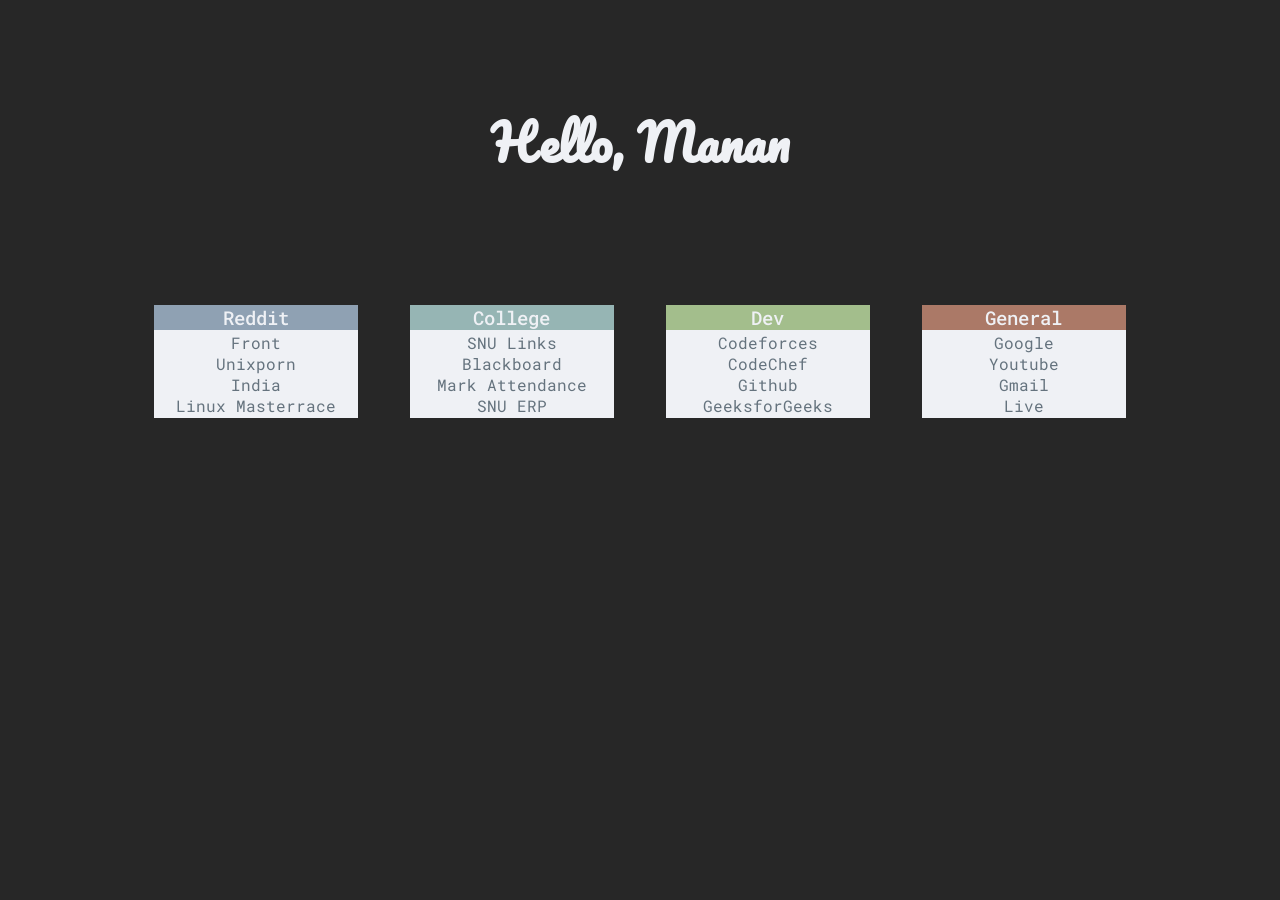
==== Scripts/Homepage/index.html @ 5e77fc39 "Modified path to Scripts" ====
<!DOCTYPE html>
<html>
  <head>
    <title>Homepage</title>
    <meta charset="utf-8">
    <link rel="stylesheet" href="css/normalize.css">
    <link href="https://fonts.googleapis.com/css?family=Pacifico|Roboto+Mono:400,500" rel="stylesheet">
    <link rel="stylesheet" href="css/stylesheet.css">
    <link rel="stylesheet" href="css/responsive.css">
    <meta name="viewport" content="width=device-width, initial-scale=1.0">
  </head>
  <body>
    <header>
      <h1>Hello, Manan</h1>
    </header>
    <div class="wrapper">
      <section class="main">
        <section class="reddit">
          <h3>Reddit</h3>
          <ul>
            <li><a href="https://www.reddit.com/">Front</a></li>
            <li><a href="https://www.reddit.com/r/unixporn">Unixporn</a></li>
            <li><a href="https://www.reddit.com/r/india">India</a></li>
            <li><a href="https://www.reddit.com/r/linuxmasterrace">Linux Masterrace</a></li>
	  </ul>
        </section>
        <section class="college">
          <h3>College</h3>
          <ul>
            <li><a href="https://snulinks.snu.edu.in">SNU Links</a></li>
            <li><a href="https://blackboard.snu.edu.in">Blackboard</a></li>
            <li><a href="https://markattendance.webapps.snu.edu.in">Mark Attendance</a></li>
            <li><a href="http://prodweb.snu.in:8070/psp/CSPROD/EMPLOYEE/HRMS/?cmd=login&languageCd=ENG&">SNU ERP</a></li>
          </ul>
        </section>
        <section class="dev">
          <h3>Dev</h3>
          <ul>
            <li><a href="http://www.codeforces.com/">Codeforces</a></li>
            <li><a href="https://www.codechef.com">CodeChef</a></li>
            <li><a href="https://www.github.com">Github</a></li>
            <li><a href="http://www.geeksforgeeks.org">GeeksforGeeks</a></li>
          </ul>
        </section>
        <section class="general">
          <h3>General</h3>
          <ul>
            <li><a href="https://www.google.com">Google</a></li>
            <li><a href="https://www.youtube.com">Youtube</a></li>
            <li><a href="https://www.gmail.com">Gmail</a></li>
            <li><a href="https://www.live.com">Live</a></li>
          </ul>
        </section>
      </section>
      <footer>
      </footer>
    </div>
  </body>
</html>
---- Scripts/Homepage/css/stylesheet.css ----
/****************
HEADING
****************/

header {
  margin: 100px auto;
}

h1 {
  display: block;
  font-family: 'Pacifico', cursive;
  font-size: 3.0em;
  text-align: center;
}


/****************
LISTS
****************/

.main h3 {
  font-family: 'Roboto Mono', monospace;
  font-weight: 500;
  width: 100%;
  text-align: center;
  margin: 0;
}

.main a {
  font-family: 'Roboto Mono', monospace;
  font-weight: 400;
  text-decoration: none;
}

.main ul {
  margin: 0;
  padding: .125em 0;
  text-align: center;
  list-style: none;
}

.main section {
  display: inline-block;
  float: left;
  margin: 20px 15%;
  width: 70%;
}

.wrapper {
  max-width: 1024px;
  margin: 0 auto;
}

/****************
COLORS
****************/

body {
  background-color: #272727;
  color: #EFF1F5;
}

body a, body a:visited {
  color: #65737E;
}

body a:hover {
  color: #96B5B4;
}

.main ul {
  background-color: #EFF1F5;
}

.reddit h3 {
  background-color: #8FA1B3;
}

.college h3 {
  background-color: #96B5B4;
}

.dev h3 {
  background-color: #A3BE8C;
}

.general h3 {
  background-color: #AB7967;
}
---- Scripts/Homepage/css/responsive.css ----
/* small window */
@media screen and (min-width: 480px) {
  .main section {
    margin: 20px 2.5%;
    width: 28.3333%;
  }

}

/* desktop */
@media screen and (min-width: 660px) {
  .main section {
    margin: 20px 2.5%;
    width: 20%;
  }

  .main {
    margin: inherit 10%;
  }

  .main section:nth-child(5n) {
    clear: left;
  }
}
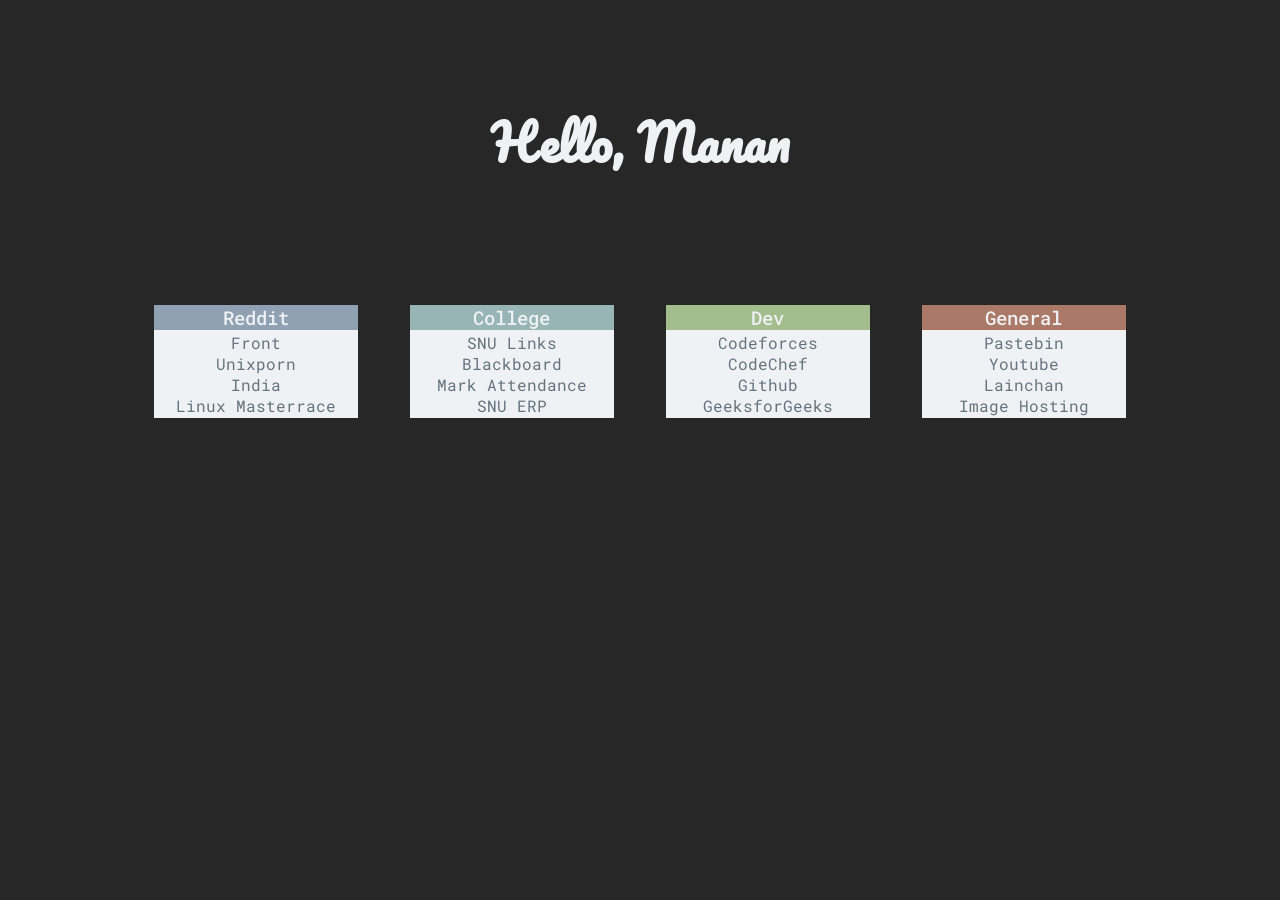
==== commit 9c06ef67: "Updated Homepage Links" ====
--- a/Scripts/Homepage/index.html
+++ b/Scripts/Homepage/index.html
@@ -45,10 +45,10 @@
         <section class="general">
           <h3>General</h3>
           <ul>
-            <li><a href="https://www.google.com">Google</a></li>
+            <li><a href="https://pst.moe">Pastebin</a></li>
             <li><a href="https://www.youtube.com">Youtube</a></li>
-            <li><a href="https://www.gmail.com">Gmail</a></li>
-            <li><a href="https://www.live.com">Live</a></li>
+            <li><a href="https://lainchan.org">Lainchan</a></li>
+            <li><a href="https://p.fuwafuwa.moe">Image Hosting</a></li>
           </ul>
         </section>
       </section>
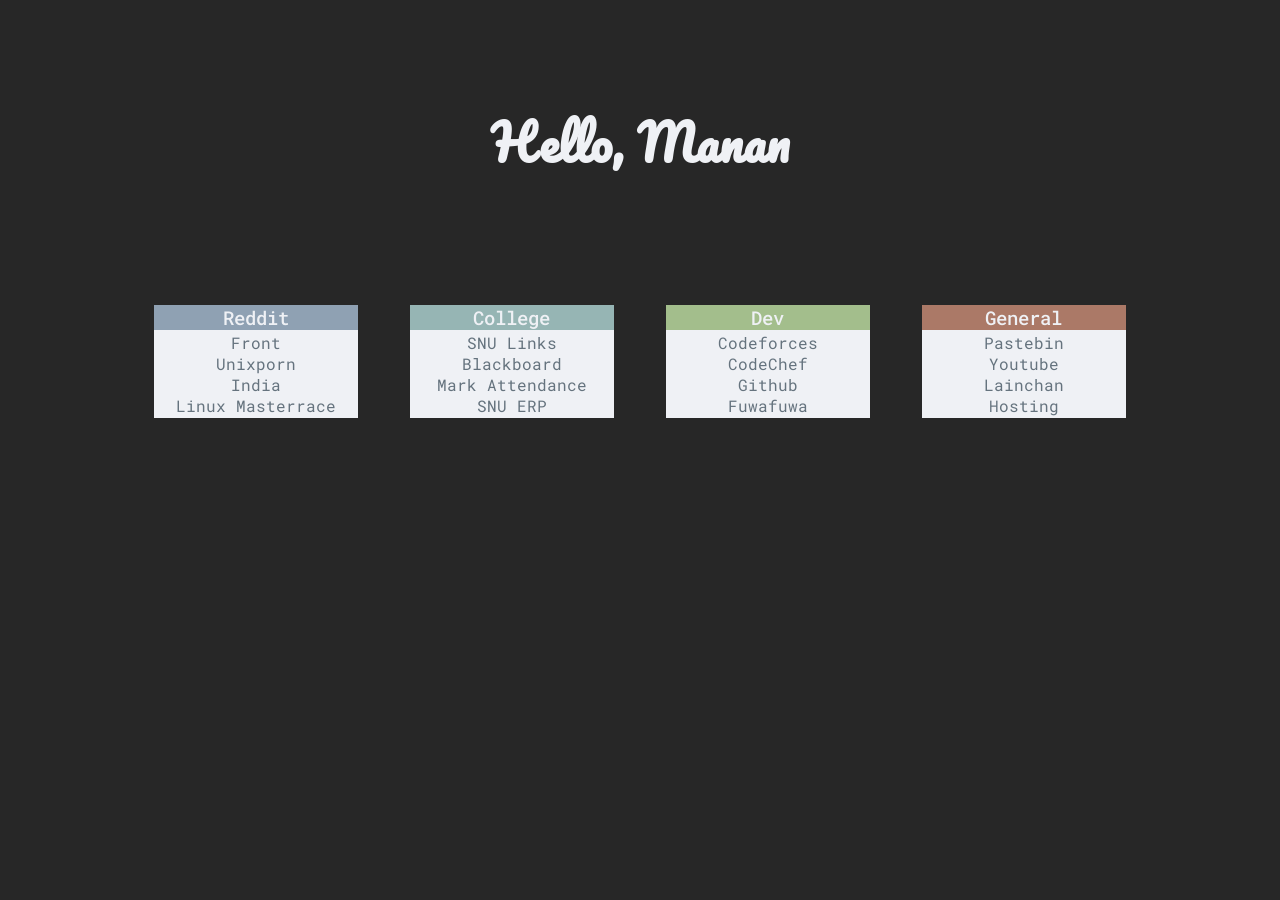
==== commit 4cd150cf: "Modified Homepage" ====
--- a/Scripts/Homepage/index.html
+++ b/Scripts/Homepage/index.html
@@ -39,7 +39,7 @@
             <li><a href="http://www.codeforces.com/">Codeforces</a></li>
             <li><a href="https://www.codechef.com">CodeChef</a></li>
             <li><a href="https://www.github.com">Github</a></li>
-            <li><a href="http://www.geeksforgeeks.org">GeeksforGeeks</a></li>
+            <li><a href="https://git.fuwafuwa.moe">Fuwafuwa</a></li>
           </ul>
         </section>
         <section class="general">
@@ -48,7 +48,7 @@
             <li><a href="https://pst.moe">Pastebin</a></li>
             <li><a href="https://www.youtube.com">Youtube</a></li>
             <li><a href="https://lainchan.org">Lainchan</a></li>
-            <li><a href="https://p.fuwafuwa.moe">Image Hosting</a></li>
+            <li><a href="https://p.fuwafuwa.moe">Hosting</a></li>
           </ul>
         </section>
       </section>
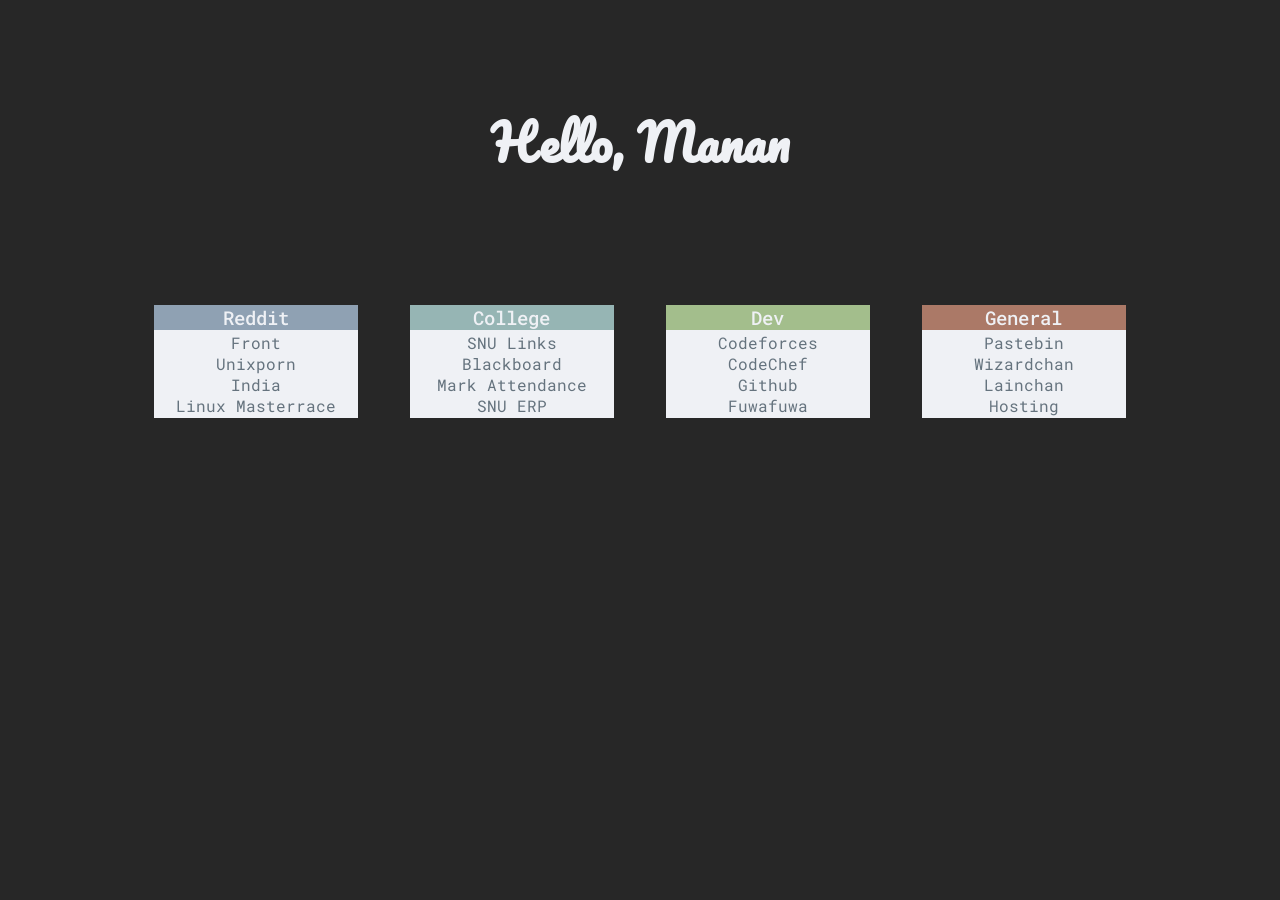
==== commit 2bb1b307: "Changed Homepage Links" ====
--- a/Scripts/Homepage/index.html
+++ b/Scripts/Homepage/index.html
@@ -36,7 +36,7 @@
         <section class="dev">
           <h3>Dev</h3>
           <ul>
-            <li><a href="http://www.codeforces.com/">Codeforces</a></li>
+            <li><a href="http://www.codeforces.com">Codeforces</a></li>
             <li><a href="https://www.codechef.com">CodeChef</a></li>
             <li><a href="https://www.github.com">Github</a></li>
             <li><a href="https://git.fuwafuwa.moe">Fuwafuwa</a></li>
@@ -46,7 +46,7 @@
           <h3>General</h3>
           <ul>
             <li><a href="https://pst.moe">Pastebin</a></li>
-            <li><a href="https://www.youtube.com">Youtube</a></li>
+            <li><a href="https://wizchan.org">Wizardchan</a></li>
             <li><a href="https://lainchan.org">Lainchan</a></li>
             <li><a href="https://p.fuwafuwa.moe">Hosting</a></li>
           </ul>
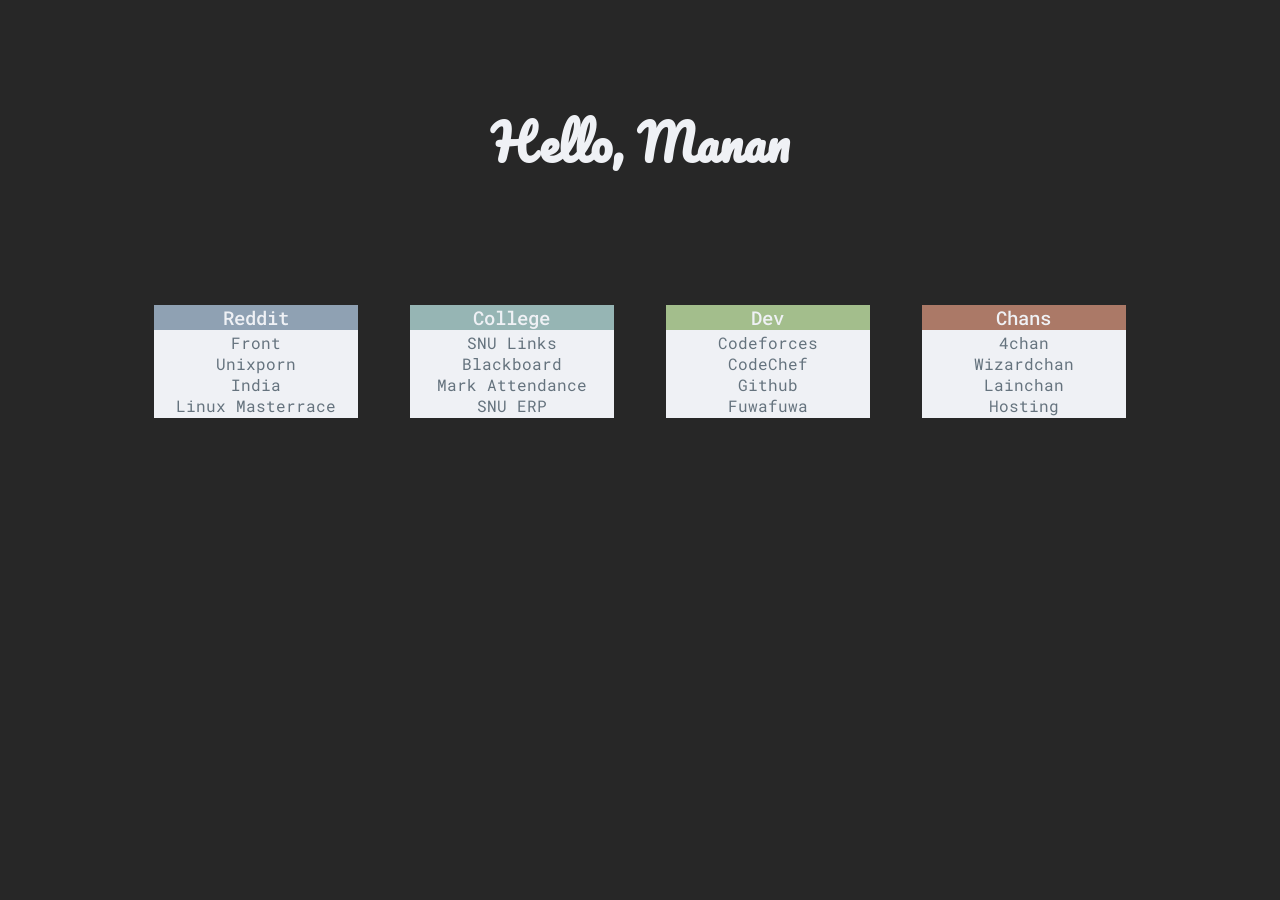
==== commit a6541be4: "Added Lemonbar" ====
--- a/Scripts/Homepage/index.html
+++ b/Scripts/Homepage/index.html
@@ -43,9 +43,9 @@
           </ul>
         </section>
         <section class="general">
-          <h3>General</h3>
+          <h3>Chans</h3>
           <ul>
-            <li><a href="https://pst.moe">Pastebin</a></li>
+            <li><a href="http://www.4chan.org">4chan</a></li>
             <li><a href="https://wizchan.org">Wizardchan</a></li>
             <li><a href="https://lainchan.org">Lainchan</a></li>
             <li><a href="https://p.fuwafuwa.moe">Hosting</a></li>
